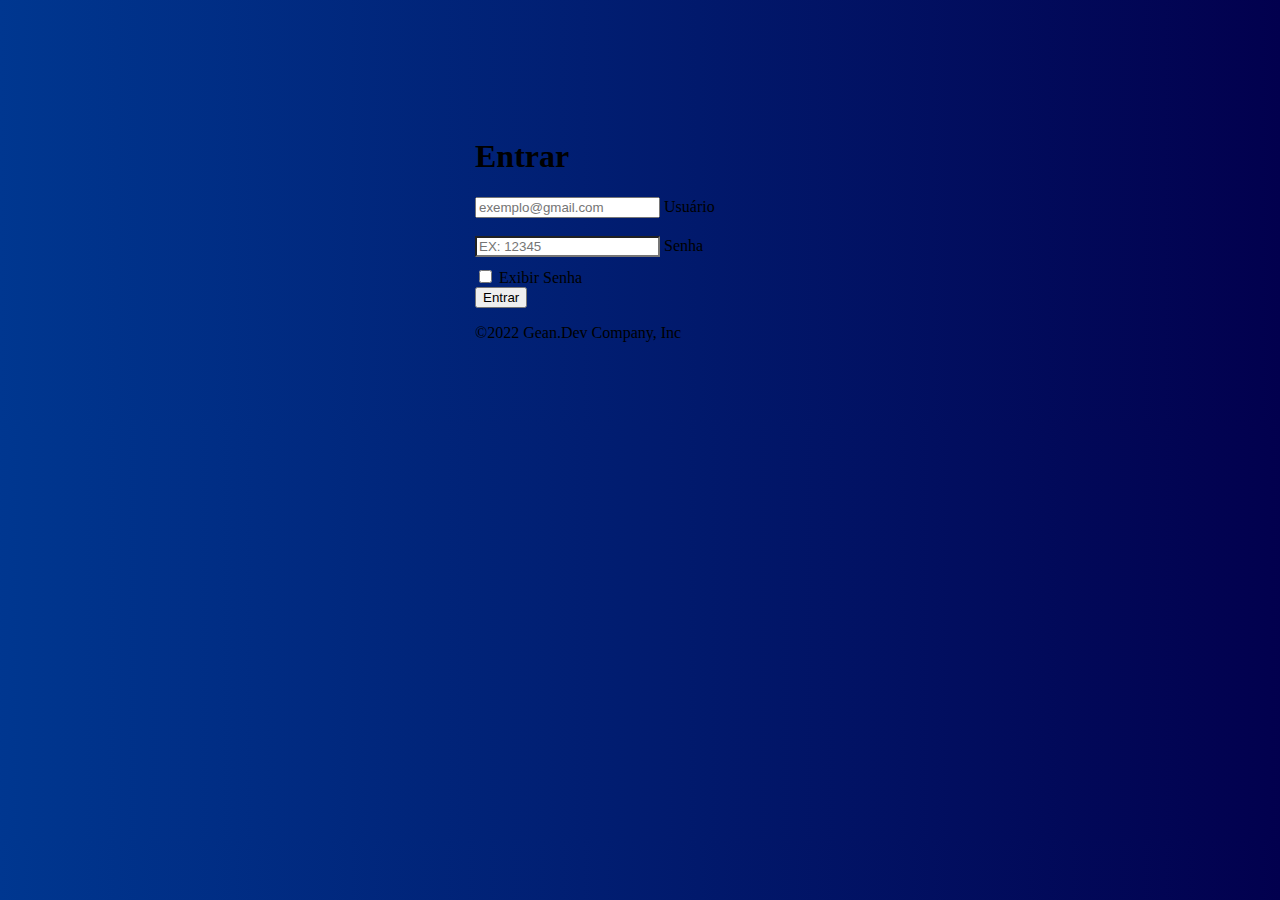
==== index.html @ d4866839 "v1.0" ====
<!doctype html>
<html lang="en">
  <head>
    <meta charset="utf-8">
    <meta name="viewport" content="width=device-width, initial-scale=1">
    <meta name="description" content="">
    <meta name="generator" content="Hugo 0.88.1">
    <title>Sistema de Relatórios</title>

    <link rel="canonical" href="https://getbootstrap.com/docs/5.1/examples/sign-in/">

    <link href="https://cdn.jsdelivr.net/npm/bootstrap@5.1.3/dist/css/bootstrap.min.css" rel="stylesheet" integrity="sha384-1BmE4kWBq78iYhFldvKuhfTAU6auU8tT94WrHftjDbrCEXSU1oBoqyl2QvZ6jIW3" crossorigin="anonymous">

    <!--favicon-->

    <link rel="apple-touch-icon" sizes="57x57" href="api/img/favicon/apple-icon-57x57.png">
    <link rel="apple-touch-icon" sizes="60x60" href="api/img/favicon/apple-icon-60x60.png">
    <link rel="apple-touch-icon" sizes="72x72" href="api/img/favicon/apple-icon-72x72.png">
    <link rel="apple-touch-icon" sizes="76x76" href="api/img/favicon/apple-icon-76x76.png">
    <link rel="apple-touch-icon" sizes="114x114" href="api/img/favicon/apple-icon-114x114.png">
    <link rel="apple-touch-icon" sizes="120x120" href="api/img/favicon/apple-icon-120x120.png">
    <link rel="apple-touch-icon" sizes="144x144" href="api/img/favicon/apple-icon-144x144.png">
    <link rel="apple-touch-icon" sizes="152x152" href="api/img/favicon/apple-icon-152x152.png">
    <link rel="apple-touch-icon" sizes="180x180" href="api/img/favicon/apple-icon-180x180.png">
    <link rel="icon" type="image/png" sizes="192x192"  href="api/img/favicon/android-icon-192x192.png">
    <link rel="icon" type="image/png" sizes="32x32" href="api/img/favicon/favicon-32x32.png">
    <link rel="icon" type="image/png" sizes="96x96" href="api/img/favicon/favicon-96x96.png">
    <link rel="icon" type="image/png" sizes="16x16" href="api/img/favicon/favicon-16x16.png">
    <link rel="manifest" href="api/img/favicon/manifest.json">
    <meta name="msapplication-TileColor" content="#ffffff">
    <meta name="msapplication-TileImage" content="api/img/favicon/ms-icon-144x144.png">
    <meta name="theme-color" content="#ffffff">
 
    <!--favicon-->

<link rel="stylesheet" href="api/styles/login.css">

  </head>
  <body>

<main class="form-signin text-center">

    <div>
        <br>
        <br>
        <br>
    </div>

  <form method="POST">

    <h1 class="h3 mb-3 fw-normal text-white">Entrar</h1>

    <div class="form-floating">
      <input required name="username" type="text" class="form-control" id="floatingInput" placeholder="exemplo@gmail.com">
      <label for="floatingInput">Usuário</label>
    </div>
<div>
<br>
</div>
    <div class="form-floating">
      <input required name="password" type="password" class="form-control" id="floatingPassword"  placeholder="EX: 12345">
      <label for="floatingPassword">Senha</label>
    </div>

    <div class="checkbox mb-3 text-white">
      <label>
        <input type="checkbox" value="remember-me" onclick="mostrarOcultarSenha()"> Exibir Senha
      </label>
    </div>

    <button class="w-100 btn btn-lg btn-primary" type="button"  onClick="display(this.form)">Entrar</button>
    
    <p class="mt-5 mb-3 text-white">©2022 Gean.Dev Company, Inc</p>
  </form>

</main>

<script src="api/controller/entrar.js"></script>
<script src="api/controller/senha.js"></script>
<script src="https://cdn.jsdelivr.net/npm/bootstrap@5.1.3/dist/js/bootstrap.bundle.min.js" integrity="sha384-ka7Sk0Gln4gmtz2MlQnikT1wXgYsOg+OMhuP+IlRH9sENBO0LRn5q+8nbTov4+1p" crossorigin="anonymous"></script>
    
  </body>
</html>
---- api/styles/login.css ----
.bd-placeholder-img {
    font-size: 1.125rem;
    text-anchor: middle;
    -webkit-user-select: none;
    -moz-user-select: none;
    user-select: none;
  }

  @media (min-width: 768px) {
    .bd-placeholder-img-lg {
      font-size: 3.5rem;
    }
  }

body {
display: flex;
align-items: center;
padding-top: 40px;
padding-bottom: 40px;
background: linear-gradient(90deg, rgba(0,55,144,1) 0%, rgba(2,0,78,1) 100%, rgba(2,0,78,1) 100%);
height: 100%;
}

.form-signin {
width: 100%;
max-width: 330px;
padding: 15px;
margin: auto;
}

.form-signin .checkbox {
font-weight: 400;
}

.form-signin .form-floating:focus-within {
z-index: 2;
}

.form-signin input[type="email"] {
margin-bottom: -1px;
border-bottom-right-radius: 0;
border-bottom-left-radius: 0;
}

.form-signin input[type="password"] {
margin-bottom: 10px;
border-top-left-radius: 0;
border-top-right-radius: 0;
}
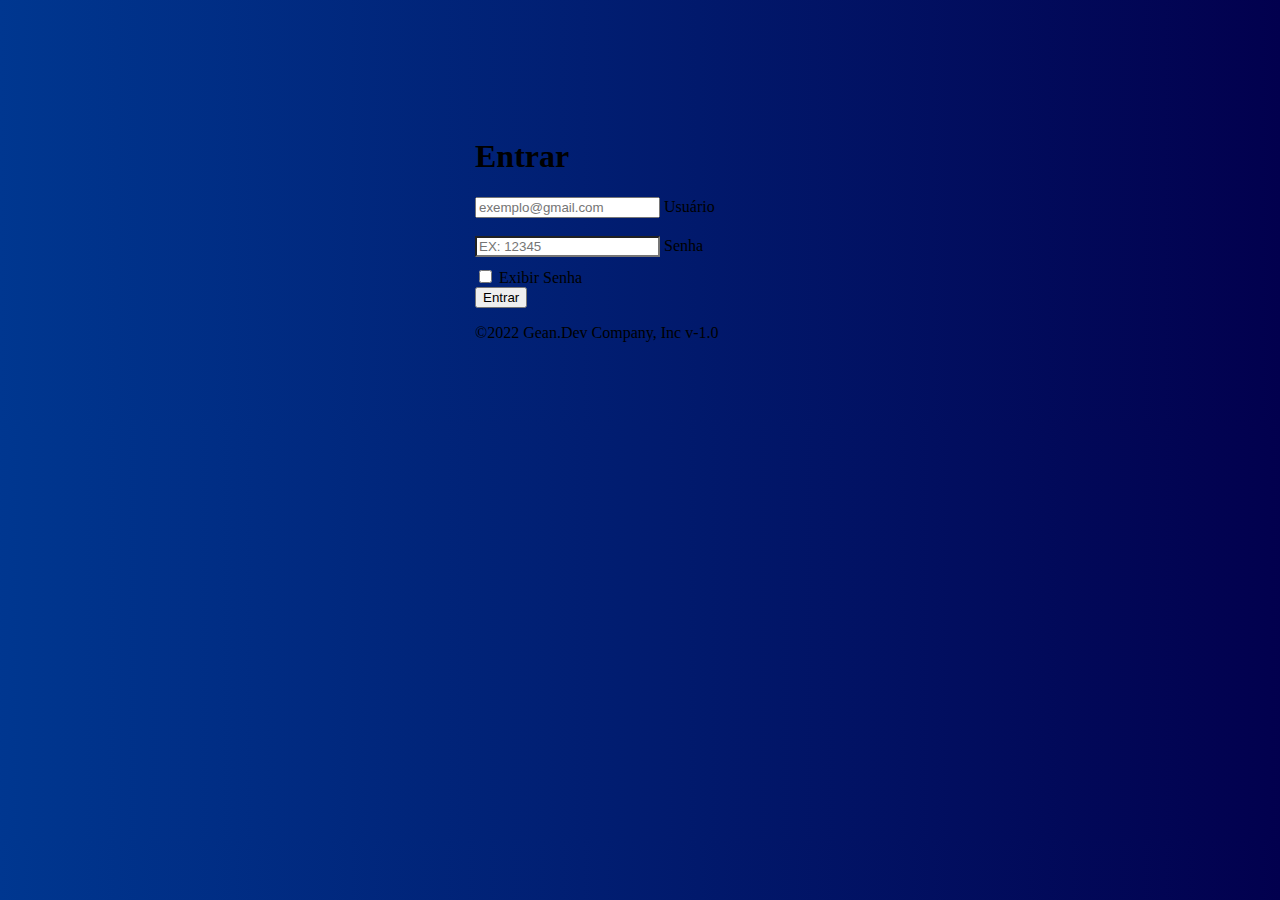
==== commit 7d3ec1a7: "tentativa de upload vercel" ====
--- a/index.html
+++ b/index.html
@@ -13,22 +13,22 @@
 
     <!--favicon-->
 
-    <link rel="apple-touch-icon" sizes="57x57" href="api/img/favicon/apple-icon-57x57.png">
-    <link rel="apple-touch-icon" sizes="60x60" href="api/img/favicon/apple-icon-60x60.png">
-    <link rel="apple-touch-icon" sizes="72x72" href="api/img/favicon/apple-icon-72x72.png">
-    <link rel="apple-touch-icon" sizes="76x76" href="api/img/favicon/apple-icon-76x76.png">
-    <link rel="apple-touch-icon" sizes="114x114" href="api/img/favicon/apple-icon-114x114.png">
-    <link rel="apple-touch-icon" sizes="120x120" href="api/img/favicon/apple-icon-120x120.png">
-    <link rel="apple-touch-icon" sizes="144x144" href="api/img/favicon/apple-icon-144x144.png">
-    <link rel="apple-touch-icon" sizes="152x152" href="api/img/favicon/apple-icon-152x152.png">
-    <link rel="apple-touch-icon" sizes="180x180" href="api/img/favicon/apple-icon-180x180.png">
-    <link rel="icon" type="image/png" sizes="192x192"  href="api/img/favicon/android-icon-192x192.png">
-    <link rel="icon" type="image/png" sizes="32x32" href="api/img/favicon/favicon-32x32.png">
-    <link rel="icon" type="image/png" sizes="96x96" href="api/img/favicon/favicon-96x96.png">
-    <link rel="icon" type="image/png" sizes="16x16" href="api/img/favicon/favicon-16x16.png">
-    <link rel="manifest" href="api/img/favicon/manifest.json">
+    <link rel="apple-touch-icon" sizes="57x57" href="img/favicon/apple-icon-57x57.png">
+    <link rel="apple-touch-icon" sizes="60x60" href="img/favicon/apple-icon-60x60.png">
+    <link rel="apple-touch-icon" sizes="72x72" href="img/favicon/apple-icon-72x72.png">
+    <link rel="apple-touch-icon" sizes="76x76" href="img/favicon/apple-icon-76x76.png">
+    <link rel="apple-touch-icon" sizes="114x114" href="img/favicon/apple-icon-114x114.png">
+    <link rel="apple-touch-icon" sizes="120x120" href="img/favicon/apple-icon-120x120.png">
+    <link rel="apple-touch-icon" sizes="144x144" href="img/favicon/apple-icon-144x144.png">
+    <link rel="apple-touch-icon" sizes="152x152" href="img/favicon/apple-icon-152x152.png">
+    <link rel="apple-touch-icon" sizes="180x180" href="img/favicon/apple-icon-180x180.png">
+    <link rel="icon" type="image/png" sizes="192x192"  href="img/favicon/android-icon-192x192.png">
+    <link rel="icon" type="image/png" sizes="32x32" href="img/favicon/favicon-32x32.png">
+    <link rel="icon" type="image/png" sizes="96x96" href="img/favicon/favicon-96x96.png">
+    <link rel="icon" type="image/png" sizes="16x16" href="img/favicon/favicon-16x16.png">
+    <link rel="manifest" href="img/favicon/manifest.json">
     <meta name="msapplication-TileColor" content="#ffffff">
-    <meta name="msapplication-TileImage" content="api/img/favicon/ms-icon-144x144.png">
+    <meta name="msapplication-TileImage" content="img/favicon/ms-icon-144x144.png">
     <meta name="theme-color" content="#ffffff">
  
     <!--favicon-->
@@ -70,7 +70,7 @@
 
     <button class="w-100 btn btn-lg btn-primary" type="button"  onClick="display(this.form)">Entrar</button>
     
-    <p class="mt-5 mb-3 text-white">©2022 Gean.Dev Company, Inc</p>
+    <p class="mt-5 mb-3 text-white">©2022 Gean.Dev Company, Inc v-1.0</p>
   </form>
 
 </main>
